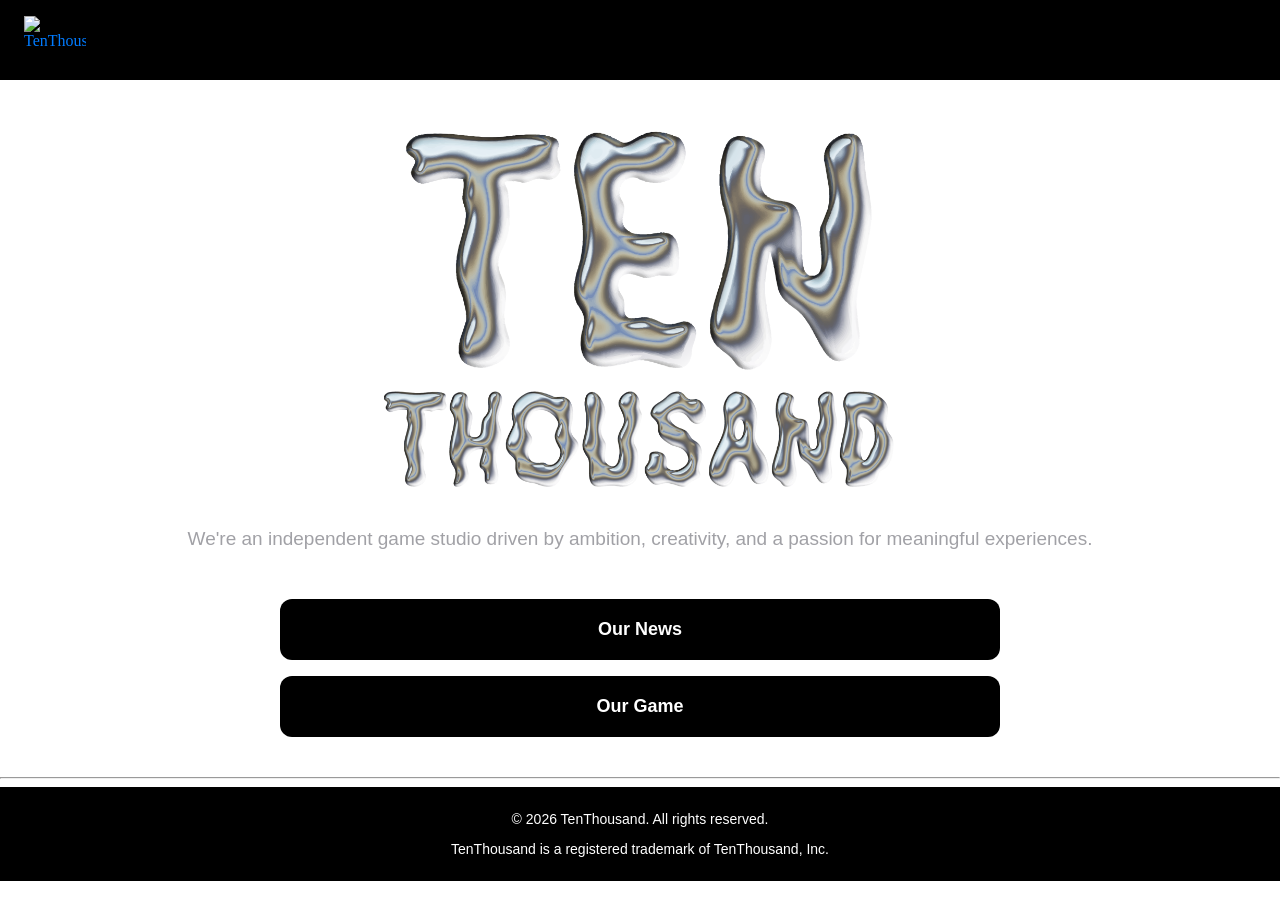
==== index.html @ f7c83d77 "Add files via upload" ====
<!DOCTYPE html>
<html lang="en">
<head>
    <meta charset="UTF-8">
    <meta name="viewport" content="width=device-width, initial-scale=1.0">
    <link rel="icon" type="image/png" href="MyAssets/TenThousandBS.png">
    <link rel="stylesheet" href="styles.css">
    <script src="script.js" defer></script>
    <title>TenThousand</title>
</head>
<body>
    <nav class="navbar" aria-label="Main navigation">
        <a class="navbar-logo" href="/" aria-label="TenThousand home">
            <img src="MyAssets/TenThousandLow.png" alt="TenThousand">
        </a>
    </nav>
    <div class="intro-content">
        <h1><img src="MyAssets/TenThousandBS.png" alt="TenThousand"></h1>
        <p>We're an independent game studio driven by ambition, creativity, and a passion for meaningful experiences.</p>
    </div>
    <div class="main-content">
        <a class="content-label" href="news.html">Our News</a>
        <a class="content-label" href="games.html">Our Game</a>
    </div>
    <hr>
    <div class="footer">
        <p>© 2026 TenThousand. All rights reserved.</p>
        <p>TenThousand is a registered trademark of TenThousand, Inc.</p>
    </div>
</body>
</html>
---- styles.css ----
body {
    margin: 0;
}

.navbar {
    display: flex;
    align-items: center;
    height: 80px;
    padding: 0 24px;
    background-color: #000;
}

.navbar-logo {
    display: flex;
    align-items: center;
    height: 100%;
}

.navbar-logo img {
    display: block;
    width: 60%;
    height: 60%;
    object-fit: contain;
}

.intro-content {
    max-width: auto;
    color: #000000;
    font-family: -apple-system, BlinkMacSystemFont,"Helvetica Neue", Arial, sans-serif;;
    border-radius: 20px;
    text-align: center;
    margin-top: 50px;
    animation: rise-in 600ms ease-out both;
}

@keyframes rise-in {
    from {
        opacity: 0;
        transform: translateY(10px);
    }
    to {
        opacity: 1;
        transform: translateY(0);
    }
}

@media (prefers-reduced-motion: reduce) {
    .main-content {
        animation: none;
    }
}

.intro-content h1 {
    font-size: clamp(40px, 6vw, 72px);
    font-weight: 550;
    margin-top: 0;
    margin-bottom: 24px;
}

.intro-content p {
    color: #a1a1a6;
    font-size: 19px;
    line-height: 1;
}

.intro-content img {
    width: 40%;
}

a {
    color: #007bff;
    text-decoration: none;
}

a:hover {
    text-decoration: underline;
}

.footer {
    background-color: #000;
    color: #fff;
    padding: 10px;
    text-align: center;
    font-size: 14px;
    font-family: -apple-system, BlinkMacSystemFont,"Helvetica Neue", Arial, sans-serif;;
}

.main-content {
    display: flex;
    flex-direction: column;
    justify-content: center;
    align-items: center;
    gap: 16px;
    padding: 32px 24px;
    font-family: -apple-system, BlinkMacSystemFont, "Helvetica Neue", Arial, sans-serif;
    animation: rise-in 600ms ease-out both;
}

.content-label {
    display: block;
    min-width: 160px;
    padding: 20px 280px;
    border-radius: 12px;
    background-color: #000;
    color: #fff;
    font-size: 18px;
    font-weight: 600;
    text-align: center;
    text-decoration: none;
}

.content-label:hover,
.content-label:focus-visible {
    background-color: #333;
    text-decoration: none;
}
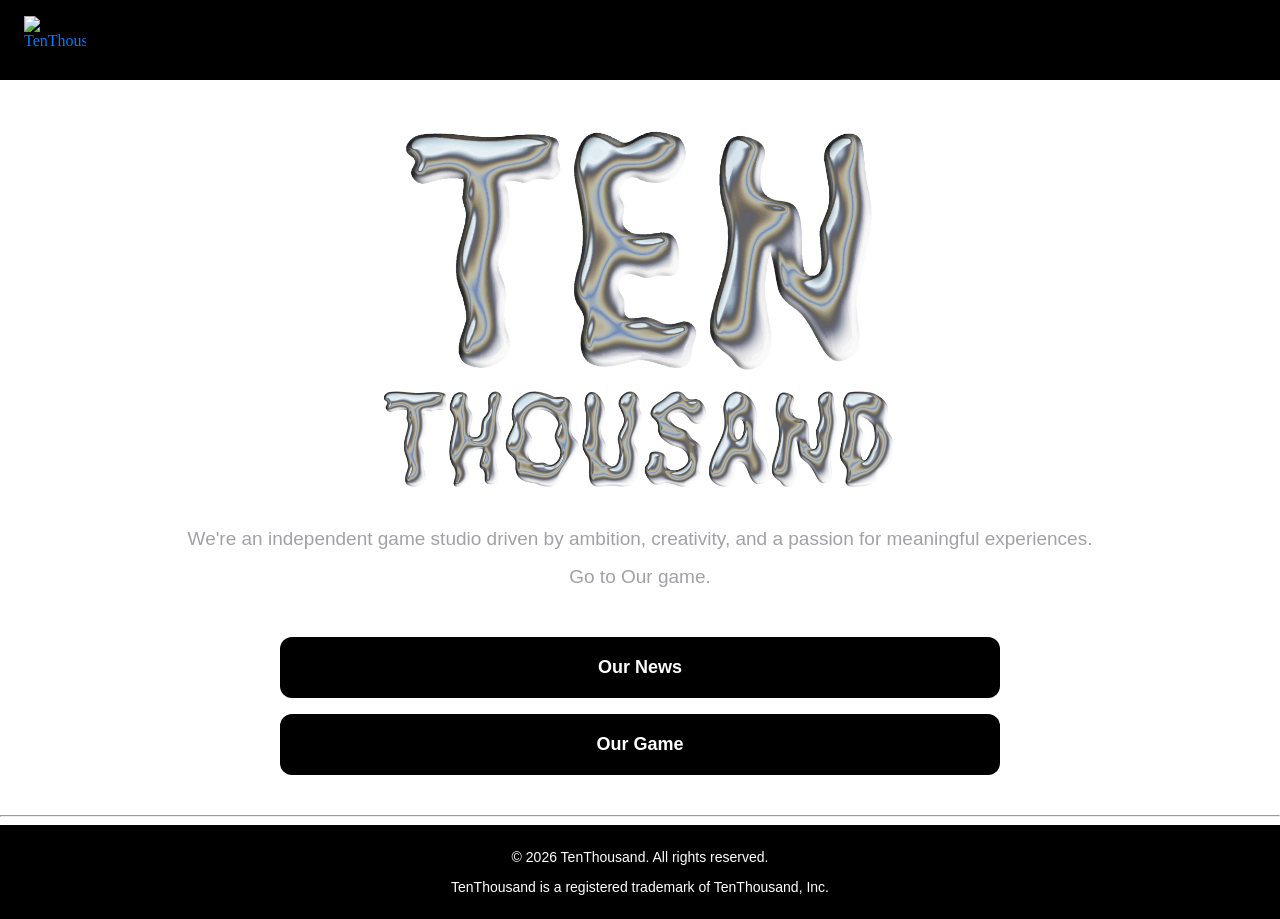
==== commit 36ee6f0b: "Add "Go to Our game" Something new." ====
--- a/index.html
+++ b/index.html
@@ -17,6 +17,7 @@
     <div class="intro-content">
         <h1><img src="MyAssets/TenThousandBS.png" alt="TenThousand"></h1>
         <p>We're an independent game studio driven by ambition, creativity, and a passion for meaningful experiences.</p>
+        <p>Go to Our game.</p>
     </div>
     <div class="main-content">
         <a class="content-label" href="news.html">Our News</a>
@@ -28,4 +29,4 @@
         <p>TenThousand is a registered trademark of TenThousand, Inc.</p>
     </div>
 </body>
-</html>+</html>
